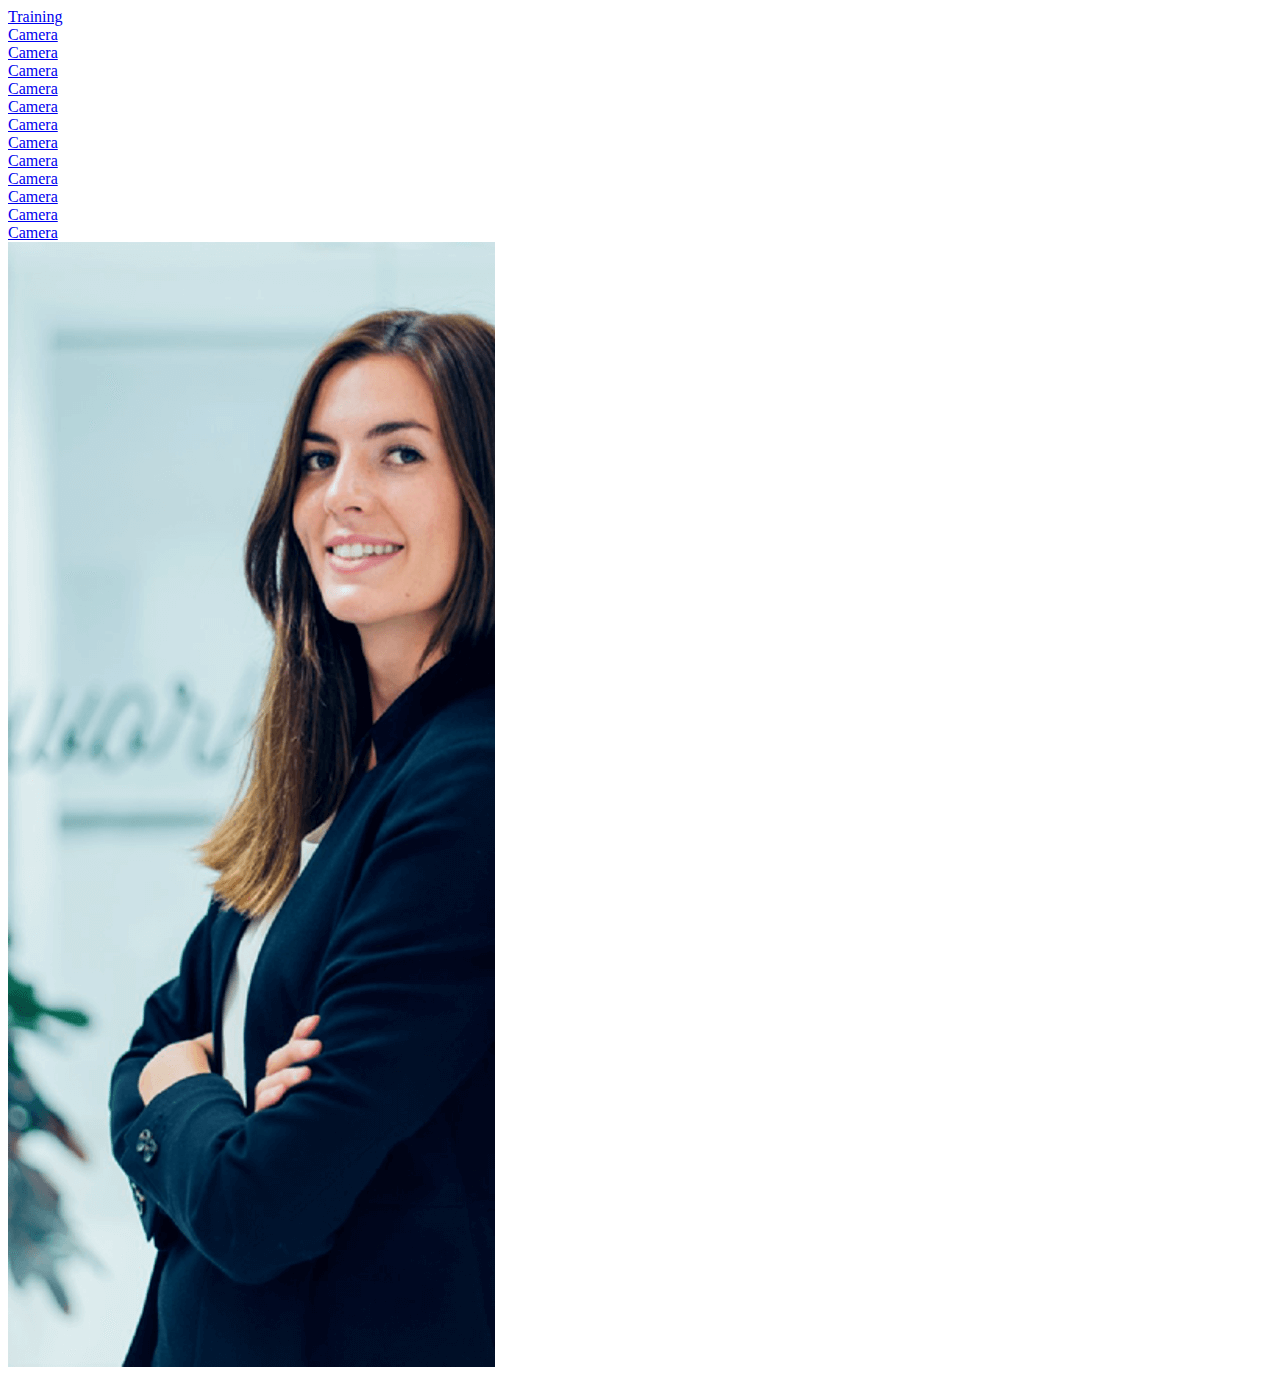
==== index.html @ 3b85b7d2 "App for nu group - First commit" ====
<!doctype html>
<html lang="en">
  <head>
    <!-- Required meta tags -->
    <meta charset="utf-8">
    <meta name="viewport" content="width=device-width, initial-scale=1, shrink-to-fit=no">

    <!-- Bootstrap CSS -->
    <link rel="stylesheet" href="https://cdn.jsdelivr.net/npm/bootstrap@4.6.0/dist/css/bootstrap.min.css" integrity="sha384-B0vP5xmATw1+K9KRQjQERJvTumQW0nPEzvF6L/Z6nronJ3oUOFUFpCjEUQouq2+l" crossorigin="anonymous">

    <title>nu: move Group – the future of property</title>
  </head>
  <body>
    <section class="container">
        <div class="row">
            <div class="col-sm-8 my-5">
                <div class="row">
                    <div class="col-sm-12">
                        <a href="doc/360-Camera.pdf" class="btn btn-primary btn-block">Training</a>
                    </div>
                    <div class="col-sm-4">
                        <a href="doc/360-Camera.pdf" class="btn btn-primary btn-block my-3">Camera</a>
                    </div>
                    <div class="col-sm-4">
                        <a href="doc/360-Camera.pdf" class="btn btn-primary btn-block my-3">Camera</a>
                    </div>
                    <div class="col-sm-4">
                        <a href="doc/360-Camera.pdf" class="btn btn-primary btn-block my-3">Camera</a>
                    </div>
                    <div class="col-sm-4">
                        <a href="doc/360-Camera.pdf" class="btn btn-primary btn-block my-3">Camera</a>
                    </div>
                    <div class="col-sm-4">
                        <a href="doc/360-Camera.pdf" class="btn btn-primary btn-block my-3">Camera</a>
                    </div>
                    <div class="col-sm-4">
                        <a href="doc/360-Camera.pdf" class="btn btn-primary btn-block my-3">Camera</a>
                    </div>
                    <div class="col-sm-4">
                        <a href="doc/360-Camera.pdf" class="btn btn-primary btn-block my-3">Camera</a>
                    </div>
                    <div class="col-sm-4">
                        <a href="doc/360-Camera.pdf" class="btn btn-primary btn-block my-3">Camera</a>
                    </div>
                    <div class="col-sm-4">
                        <a href="doc/360-Camera.pdf" class="btn btn-primary btn-block my-3">Camera</a>
                    </div>
                    <div class="col-sm-4">
                        <a href="doc/360-Camera.pdf" class="btn btn-primary btn-block my-3">Camera</a>
                    </div>
                    <div class="col-sm-4">
                        <a href="doc/360-Camera.pdf" class="btn btn-primary btn-block my-3">Camera</a>
                    </div>
                    <div class="col-sm-4">
                        <a href="doc/360-Camera.pdf" class="btn btn-primary btn-block my-3">Camera</a>
                    </div>
                </div>
            </div>
            <div class="col-sm-4">
                <img src="img/Picture1.png" class="img-fluid" alt="Lady photo">
            </div>
        </div>
    </section>

    <!-- Optional JavaScript; choose one of the two! -->

    <!-- Option 1: jQuery and Bootstrap Bundle (includes Popper) -->
    <script src="https://code.jquery.com/jquery-3.5.1.slim.min.js" integrity="sha384-DfXdz2htPH0lsSSs5nCTpuj/zy4C+OGpamoFVy38MVBnE+IbbVYUew+OrCXaRkfj" crossorigin="anonymous"></script>
    <script src="https://cdn.jsdelivr.net/npm/bootstrap@4.6.0/dist/js/bootstrap.bundle.min.js" integrity="sha384-Piv4xVNRyMGpqkS2by6br4gNJ7DXjqk09RmUpJ8jgGtD7zP9yug3goQfGII0yAns" crossorigin="anonymous"></script>

    <!-- Option 2: Separate Popper and Bootstrap JS -->
    <!--
    <script src="https://code.jquery.com/jquery-3.5.1.slim.min.js" integrity="sha384-DfXdz2htPH0lsSSs5nCTpuj/zy4C+OGpamoFVy38MVBnE+IbbVYUew+OrCXaRkfj" crossorigin="anonymous"></script>
    <script src="https://cdn.jsdelivr.net/npm/popper.js@1.16.1/dist/umd/popper.min.js" integrity="sha384-9/reFTGAW83EW2RDu2S0VKaIzap3H66lZH81PoYlFhbGU+6BZp6G7niu735Sk7lN" crossorigin="anonymous"></script>
    <script src="https://cdn.jsdelivr.net/npm/bootstrap@4.6.0/dist/js/bootstrap.min.js" integrity="sha384-+YQ4JLhjyBLPDQt//I+STsc9iw4uQqACwlvpslubQzn4u2UU2UFM80nGisd026JF" crossorigin="anonymous"></script>
    -->
  </body>
</html>
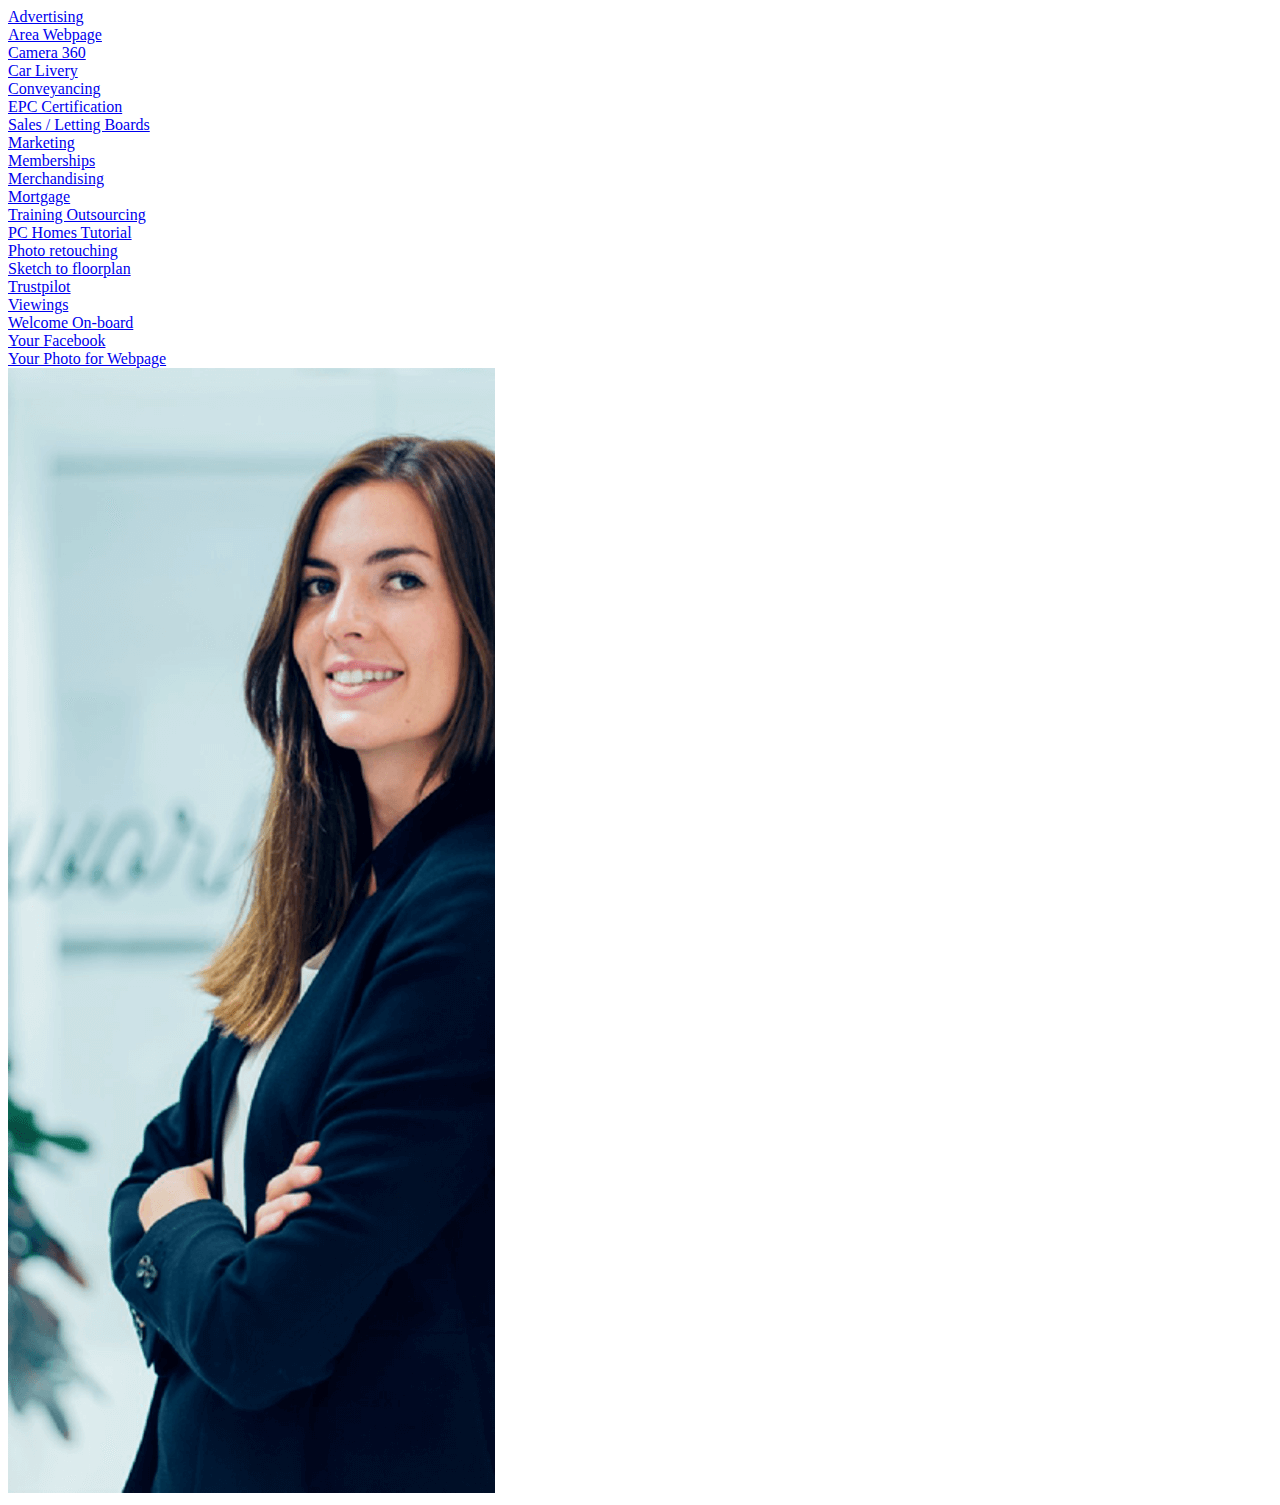
==== commit 612a0a28: "Delete traning button" ====
--- a/index.html
+++ b/index.html
@@ -15,48 +15,69 @@
         <div class="row">
             <div class="col-sm-8 my-5">
                 <div class="row">
-                    <div class="col-sm-12">
-                        <a href="doc/360-Camera.pdf" class="btn btn-primary btn-block">Training</a>
+                    <div class="col-sm-4">
+                        <a href="doc/Advertising.pdf" target="_blank" class="btn btn-primary btn-block my-3">Advertising</a>
                     </div>
                     <div class="col-sm-4">
-                        <a href="doc/360-Camera.pdf" class="btn btn-primary btn-block my-3">Camera</a>
+                        <a href="doc/Area Wepages.pdf" target="_blank" class="btn btn-primary btn-block my-3">Area Webpage</a>
                     </div>
                     <div class="col-sm-4">
-                        <a href="doc/360-Camera.pdf" class="btn btn-primary btn-block my-3">Camera</a>
+                        <a href="doc/Camera 360 .pdf" target="_blank" class="btn btn-primary btn-block my-3">Camera 360</a>
                     </div>
                     <div class="col-sm-4">
-                        <a href="doc/360-Camera.pdf" class="btn btn-primary btn-block my-3">Camera</a>
+                        <a href="doc/Car Livery design (1).pdf" target="_blank" class="btn btn-primary btn-block my-3">Car Livery</a>
                     </div>
                     <div class="col-sm-4">
-                        <a href="doc/360-Camera.pdf" class="btn btn-primary btn-block my-3">Camera</a>
+                        <a href="doc/Conveyancing.pdf" target="_blank" class="btn btn-primary btn-block my-3">Conveyancing</a>
                     </div>
                     <div class="col-sm-4">
-                        <a href="doc/360-Camera.pdf" class="btn btn-primary btn-block my-3">Camera</a>
+                        <a href="doc/EPC.pdf" target="_blank" class="btn btn-primary btn-block my-3">EPC Certification</a>
                     </div>
                     <div class="col-sm-4">
-                        <a href="doc/360-Camera.pdf" class="btn btn-primary btn-block my-3">Camera</a>
+                        <a href="doc/For Sale Boards.pdf" target="_blank" class="btn btn-primary btn-block my-3">Sales / Letting Boards</a>
                     </div>
                     <div class="col-sm-4">
-                        <a href="doc/360-Camera.pdf" class="btn btn-primary btn-block my-3">Camera</a>
+                        <a href="doc/Marketing Matarial.pdf" target="_blank" class="btn btn-primary btn-block my-3">Marketing</a>
                     </div>
                     <div class="col-sm-4">
-                        <a href="doc/360-Camera.pdf" class="btn btn-primary btn-block my-3">Camera</a>
+                        <a href="doc/Memberships.pdf" target="_blank" class="btn btn-primary btn-block my-3">Memberships</a>
                     </div>
                     <div class="col-sm-4">
-                        <a href="doc/360-Camera.pdf" class="btn btn-primary btn-block my-3">Camera</a>
+                        <a href="doc/Merchandising .pdf" target="_blank" class="btn btn-primary btn-block my-3">Merchandising</a>
                     </div>
                     <div class="col-sm-4">
-                        <a href="doc/360-Camera.pdf" class="btn btn-primary btn-block my-3">Camera</a>
+                        <a href="doc/Mortgage.pdf" target="_blank" class="btn btn-primary btn-block my-3">Mortgage</a>
                     </div>
                     <div class="col-sm-4">
-                        <a href="doc/360-Camera.pdf" class="btn btn-primary btn-block my-3">Camera</a>
+                        <a href="doc/Outsourced training certifactions.pdf" target="_blank" class="btn btn-primary btn-block my-3">Training Outsourcing</a>
                     </div>
                     <div class="col-sm-4">
-                        <a href="doc/360-Camera.pdf" class="btn btn-primary btn-block my-3">Camera</a>
+                        <a href="doc/PC homes Tutorial.pdf" target="_blank" class="btn btn-primary btn-block my-3">PC Homes Tutorial</a>
+                    </div>
+                    <div class="col-sm-4">
+                        <a href="doc/Photo retouching .pdf" target="_blank" class="btn btn-primary btn-block my-3">Photo retouching</a>
+                    </div>
+                    <div class="col-sm-4">
+                        <a href="doc/Sketch to floorplans.pdf" target="_blank" class="btn btn-primary btn-block my-3">Sketch to floorplan</a>
+                    </div>
+                    <div class="col-sm-4">
+                        <a href="doc/Trust Pilot.pdf" target="_blank" class="btn btn-primary btn-block my-3">Trustpilot</a>
+                    </div>
+                    <div class="col-sm-4">
+                        <a href="doc/Viewings.pdf" target="_blank" class="btn btn-primary btn-block my-3">Viewings</a>
+                    </div>
+                    <div class="col-sm-4">
+                        <a href="doc/Welcome to franchisee.pdf" target="_blank" class="btn btn-primary btn-block my-3">Welcome On-board</a>
+                    </div>
+                    <div class="col-sm-4">
+                        <a href="doc/Your Facebook.pdf" target="_blank" class="btn btn-primary btn-block my-3">Your Facebook</a>
+                    </div>
+                    <div class="col-sm-4">
+                        <a href="doc/Your Photo for Wepage.pdf" target="_blank" class="btn btn-primary btn-block my-3">Your Photo for Webpage</a>
                     </div>
                 </div>
             </div>
-            <div class="col-sm-4">
+            <div class="col-sm-3">
                 <img src="img/Picture1.png" class="img-fluid" alt="Lady photo">
             </div>
         </div>
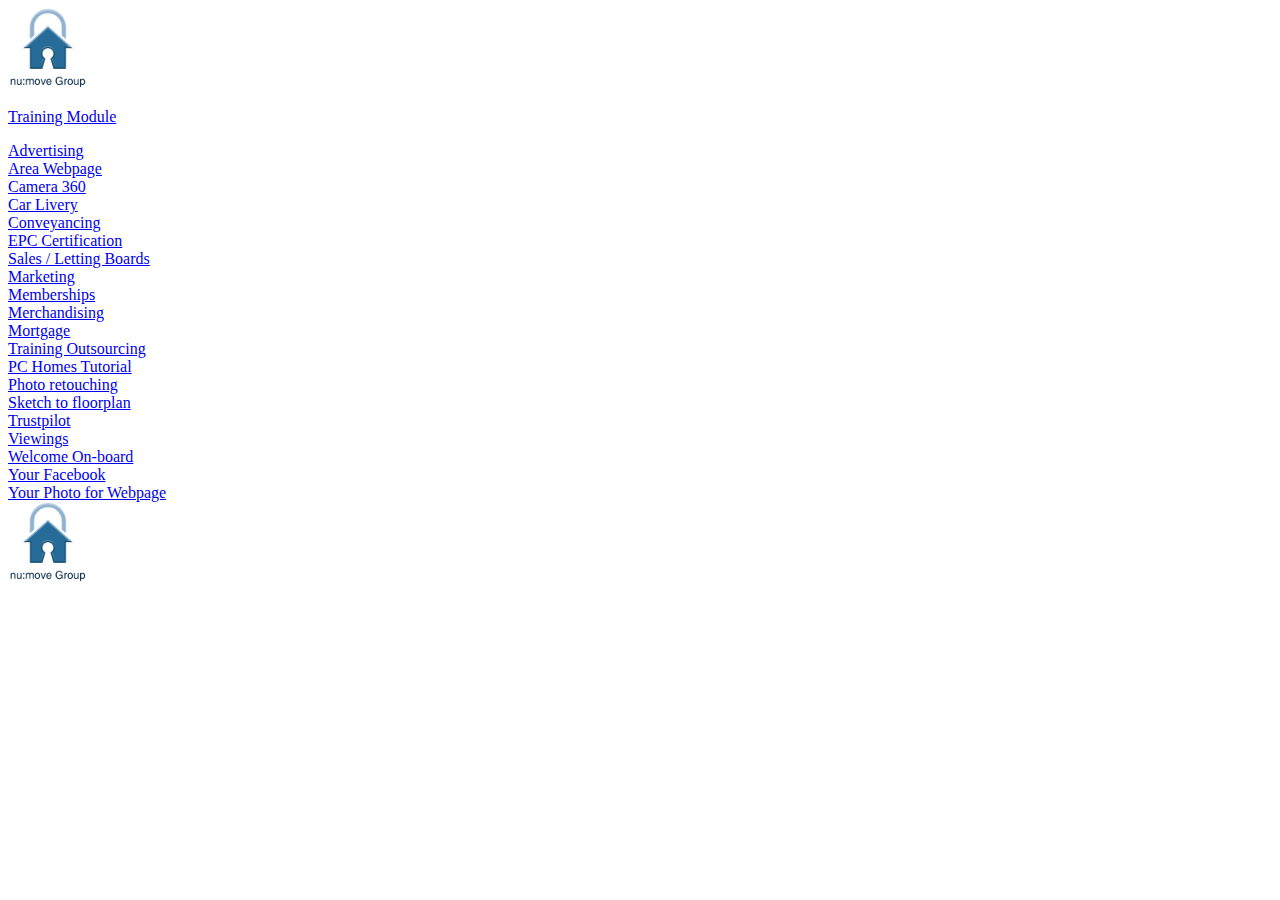
==== commit d315e803: "added Favicon, logo, header and footer" ====
--- a/index.html
+++ b/index.html
@@ -1,84 +1,116 @@
 <!doctype html>
 <html lang="en">
-  <head>
+
+<head>
     <!-- Required meta tags -->
     <meta charset="utf-8">
     <meta name="viewport" content="width=device-width, initial-scale=1, shrink-to-fit=no">
+    <link rel="apple-touch-icon" sizes="180x180" href="/apple-touch-icon.png">
+    <link rel="icon" type="image/png" sizes="32x32" href="/favicon-32x32.png">
+    <link rel="icon" type="image/png" sizes="16x16" href="/favicon-16x16.png">
+    <link rel="manifest" href="/site.webmanifest">
 
     <!-- Bootstrap CSS -->
-    <link rel="stylesheet" href="https://cdn.jsdelivr.net/npm/bootstrap@4.6.0/dist/css/bootstrap.min.css" integrity="sha384-B0vP5xmATw1+K9KRQjQERJvTumQW0nPEzvF6L/Z6nronJ3oUOFUFpCjEUQouq2+l" crossorigin="anonymous">
+    <link rel="stylesheet" href="https://cdn.jsdelivr.net/npm/bootstrap@4.6.0/dist/css/bootstrap.min.css"
+        integrity="sha384-B0vP5xmATw1+K9KRQjQERJvTumQW0nPEzvF6L/Z6nronJ3oUOFUFpCjEUQouq2+l" crossorigin="anonymous">
 
-    <title>nu: move Group – the future of property</title>
-  </head>
-  <body>
+    <title>nu: move Group – Training Module</title>
+</head>
+
+<body>
+    <section class="container">
+        <nav class="navbar navbar-light bg-light">
+            <a class="navbar-brand" href="#"> 
+                <img class="img-fluid" width="80px" src="img/MediumSquareLogo.png" alt="">
+                <p class="d-inline-block w-100 text-center">Training Module</p></a>
+        </nav>
+    </section>
     <section class="container">
         <div class="row">
-            <div class="col-sm-8 my-5">
+            <div class="col-sm-12 my-3">
                 <div class="row">
                     <div class="col-sm-4">
-                        <a href="doc/Advertising.pdf" target="_blank" class="btn btn-primary btn-block my-3">Advertising</a>
+                        <a href="doc/Advertising.pdf" target="_blank"
+                            class="btn btn-primary btn-block my-3">Advertising</a>
                     </div>
                     <div class="col-sm-4">
-                        <a href="doc/Area Wepages.pdf" target="_blank" class="btn btn-primary btn-block my-3">Area Webpage</a>
+                        <a href="doc/Area Wepages.pdf" target="_blank" class="btn btn-primary btn-block my-3">Area
+                            Webpage</a>
                     </div>
                     <div class="col-sm-4">
-                        <a href="doc/Camera 360 .pdf" target="_blank" class="btn btn-primary btn-block my-3">Camera 360</a>
+                        <a href="doc/Camera 360 .pdf" target="_blank" class="btn btn-primary btn-block my-3">Camera
+                            360</a>
                     </div>
                     <div class="col-sm-4">
-                        <a href="doc/Car Livery design (1).pdf" target="_blank" class="btn btn-primary btn-block my-3">Car Livery</a>
+                        <a href="doc/Car Livery design (1).pdf" target="_blank"
+                            class="btn btn-primary btn-block my-3">Car Livery</a>
                     </div>
                     <div class="col-sm-4">
-                        <a href="doc/Conveyancing.pdf" target="_blank" class="btn btn-primary btn-block my-3">Conveyancing</a>
+                        <a href="doc/Conveyancing.pdf" target="_blank"
+                            class="btn btn-primary btn-block my-3">Conveyancing</a>
                     </div>
                     <div class="col-sm-4">
-                        <a href="doc/EPC.pdf" target="_blank" class="btn btn-primary btn-block my-3">EPC Certification</a>
+                        <a href="doc/EPC.pdf" target="_blank" class="btn btn-primary btn-block my-3">EPC
+                            Certification</a>
                     </div>
                     <div class="col-sm-4">
-                        <a href="doc/For Sale Boards.pdf" target="_blank" class="btn btn-primary btn-block my-3">Sales / Letting Boards</a>
+                        <a href="doc/For Sale Boards.pdf" target="_blank" class="btn btn-primary btn-block my-3">Sales /
+                            Letting Boards</a>
                     </div>
                     <div class="col-sm-4">
-                        <a href="doc/Marketing Matarial.pdf" target="_blank" class="btn btn-primary btn-block my-3">Marketing</a>
+                        <a href="doc/Marketing Matarial.pdf" target="_blank"
+                            class="btn btn-primary btn-block my-3">Marketing</a>
                     </div>
                     <div class="col-sm-4">
-                        <a href="doc/Memberships.pdf" target="_blank" class="btn btn-primary btn-block my-3">Memberships</a>
+                        <a href="doc/Memberships.pdf" target="_blank"
+                            class="btn btn-primary btn-block my-3">Memberships</a>
                     </div>
                     <div class="col-sm-4">
-                        <a href="doc/Merchandising .pdf" target="_blank" class="btn btn-primary btn-block my-3">Merchandising</a>
+                        <a href="doc/Merchandising .pdf" target="_blank"
+                            class="btn btn-primary btn-block my-3">Merchandising</a>
                     </div>
                     <div class="col-sm-4">
                         <a href="doc/Mortgage.pdf" target="_blank" class="btn btn-primary btn-block my-3">Mortgage</a>
                     </div>
                     <div class="col-sm-4">
-                        <a href="doc/Outsourced training certifactions.pdf" target="_blank" class="btn btn-primary btn-block my-3">Training Outsourcing</a>
+                        <a href="doc/Outsourced training certifactions.pdf" target="_blank"
+                            class="btn btn-primary btn-block my-3">Training Outsourcing</a>
                     </div>
                     <div class="col-sm-4">
-                        <a href="doc/PC homes Tutorial.pdf" target="_blank" class="btn btn-primary btn-block my-3">PC Homes Tutorial</a>
+                        <a href="doc/PC homes Tutorial.pdf" target="_blank" class="btn btn-primary btn-block my-3">PC
+                            Homes Tutorial</a>
                     </div>
                     <div class="col-sm-4">
-                        <a href="doc/Photo retouching .pdf" target="_blank" class="btn btn-primary btn-block my-3">Photo retouching</a>
+                        <a href="doc/Photo retouching .pdf" target="_blank" class="btn btn-primary btn-block my-3">Photo
+                            retouching</a>
                     </div>
                     <div class="col-sm-4">
-                        <a href="doc/Sketch to floorplans.pdf" target="_blank" class="btn btn-primary btn-block my-3">Sketch to floorplan</a>
+                        <a href="doc/Sketch to floorplans.pdf" target="_blank"
+                            class="btn btn-primary btn-block my-3">Sketch to floorplan</a>
                     </div>
                     <div class="col-sm-4">
-                        <a href="doc/Trust Pilot.pdf" target="_blank" class="btn btn-primary btn-block my-3">Trustpilot</a>
+                        <a href="doc/Trust Pilot.pdf" target="_blank"
+                            class="btn btn-primary btn-block my-3">Trustpilot</a>
                     </div>
                     <div class="col-sm-4">
                         <a href="doc/Viewings.pdf" target="_blank" class="btn btn-primary btn-block my-3">Viewings</a>
                     </div>
                     <div class="col-sm-4">
-                        <a href="doc/Welcome to franchisee.pdf" target="_blank" class="btn btn-primary btn-block my-3">Welcome On-board</a>
+                        <a href="doc/Welcome to franchisee.pdf" target="_blank"
+                            class="btn btn-primary btn-block my-3">Welcome On-board</a>
                     </div>
                     <div class="col-sm-4">
-                        <a href="doc/Your Facebook.pdf" target="_blank" class="btn btn-primary btn-block my-3">Your Facebook</a>
+                        <a href="doc/Your Facebook.pdf" target="_blank" class="btn btn-primary btn-block my-3">Your
+                            Facebook</a>
                     </div>
                     <div class="col-sm-4">
-                        <a href="doc/Your Photo for Wepage.pdf" target="_blank" class="btn btn-primary btn-block my-3">Your Photo for Webpage</a>
+                        <a href="doc/Your Photo for Wepage.pdf" target="_blank"
+                            class="btn btn-primary btn-block my-3">Your Photo for Webpage</a>
                     </div>
                 </div>
             </div>
-            <div class="col-sm-3">
-                <img src="img/Picture1.png" class="img-fluid" alt="Lady photo">
+            <div class="col-sm-12 text-center">
+                <img class="img-fluid" width="80px" src="img/MediumSquareLogo.png" alt="">
             </div>
         </div>
     </section>
@@ -86,8 +118,12 @@
     <!-- Optional JavaScript; choose one of the two! -->
 
     <!-- Option 1: jQuery and Bootstrap Bundle (includes Popper) -->
-    <script src="https://code.jquery.com/jquery-3.5.1.slim.min.js" integrity="sha384-DfXdz2htPH0lsSSs5nCTpuj/zy4C+OGpamoFVy38MVBnE+IbbVYUew+OrCXaRkfj" crossorigin="anonymous"></script>
-    <script src="https://cdn.jsdelivr.net/npm/bootstrap@4.6.0/dist/js/bootstrap.bundle.min.js" integrity="sha384-Piv4xVNRyMGpqkS2by6br4gNJ7DXjqk09RmUpJ8jgGtD7zP9yug3goQfGII0yAns" crossorigin="anonymous"></script>
+    <script src="https://code.jquery.com/jquery-3.5.1.slim.min.js"
+        integrity="sha384-DfXdz2htPH0lsSSs5nCTpuj/zy4C+OGpamoFVy38MVBnE+IbbVYUew+OrCXaRkfj"
+        crossorigin="anonymous"></script>
+    <script src="https://cdn.jsdelivr.net/npm/bootstrap@4.6.0/dist/js/bootstrap.bundle.min.js"
+        integrity="sha384-Piv4xVNRyMGpqkS2by6br4gNJ7DXjqk09RmUpJ8jgGtD7zP9yug3goQfGII0yAns"
+        crossorigin="anonymous"></script>
 
     <!-- Option 2: Separate Popper and Bootstrap JS -->
     <!--
@@ -95,5 +131,6 @@
     <script src="https://cdn.jsdelivr.net/npm/popper.js@1.16.1/dist/umd/popper.min.js" integrity="sha384-9/reFTGAW83EW2RDu2S0VKaIzap3H66lZH81PoYlFhbGU+6BZp6G7niu735Sk7lN" crossorigin="anonymous"></script>
     <script src="https://cdn.jsdelivr.net/npm/bootstrap@4.6.0/dist/js/bootstrap.min.js" integrity="sha384-+YQ4JLhjyBLPDQt//I+STsc9iw4uQqACwlvpslubQzn4u2UU2UFM80nGisd026JF" crossorigin="anonymous"></script>
     -->
-  </body>
+</body>
+
 </html>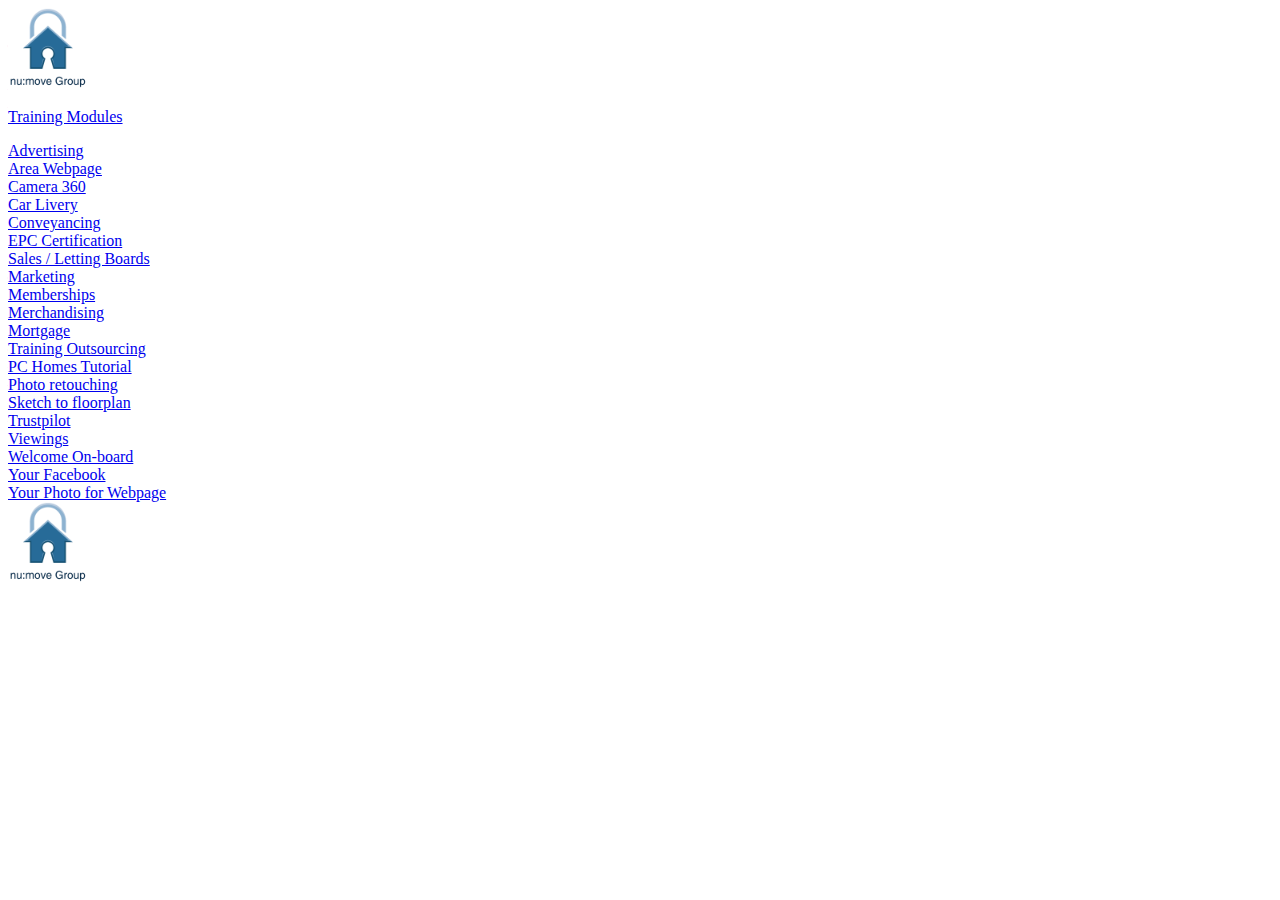
==== commit eb64834e: "spelling changes" ====
--- a/index.html
+++ b/index.html
@@ -5,16 +5,37 @@
     <!-- Required meta tags -->
     <meta charset="utf-8">
     <meta name="viewport" content="width=device-width, initial-scale=1, shrink-to-fit=no">
-    <link rel="apple-touch-icon" sizes="180x180" href="/apple-touch-icon.png">
-    <link rel="icon" type="image/png" sizes="32x32" href="/favicon-32x32.png">
-    <link rel="icon" type="image/png" sizes="16x16" href="/favicon-16x16.png">
-    <link rel="manifest" href="/site.webmanifest">
+    
+    <title>Training Module</title>
+    <meta name="description" content="This is the training module app for nu: move Group">
+
+    
+    <script src="/js/app.js"></script>
+    <link rel="manifest" href="/manifest.json">
+
+    <link rel="apple-touch-icon" sizes="180x180" href="/apple-touch-icon.png?">
+    <link rel="apple-touch-icon-precomposed" href="icon" />
+    <link rel="icon" type="image/png" sizes="32x32" href="/favicon-32x32.png?">
+    <link rel="icon" type="image/png" sizes="16x16" href="/favicon-16x16.png?">
+    <link rel="manifest" href="/site.webmanifest?">
+    <link rel="shortcut icon" type="image/x-icon" href="favicon.ico?">
+    <meta name="mobile-web-app-capable" content="yes">
+    <meta name="apple-mobile-web-app-capable" content="yes">
+    <meta name="theme-color" content="white">
+    <meta name="apple-mobile-web-app-status-bar-style" content="white">
+
+    <meta property="og:title" content="Training Modules" />
+    <meta property="og:description" content="This is the training module for nu: move Group" />
+    <meta property="og:url" content="https://jithinthc.github.io/app/" />
+    <meta property="og:image" content="https://jithinthc.github.io/app/img/MediumSquareLogo.png" />
+    <meta property="og:type" content="company" />
+
 
     <!-- Bootstrap CSS -->
     <link rel="stylesheet" href="https://cdn.jsdelivr.net/npm/bootstrap@4.6.0/dist/css/bootstrap.min.css"
         integrity="sha384-B0vP5xmATw1+K9KRQjQERJvTumQW0nPEzvF6L/Z6nronJ3oUOFUFpCjEUQouq2+l" crossorigin="anonymous">
+        <link rel="stylesheet" href="css/style.css">
 
-    <title>nu: move Group – Training Module</title>
 </head>
 
 <body>
@@ -22,7 +43,7 @@
         <nav class="navbar navbar-light bg-light">
             <a class="navbar-brand" href="#"> 
                 <img class="img-fluid" width="80px" src="img/MediumSquareLogo.png" alt="">
-                <p class="d-inline-block w-100 text-center">Training Module</p></a>
+                <p class="d-inline-block w-100 text-center">Training Modules</p></a>
         </nav>
     </section>
     <section class="container">
@@ -115,22 +136,6 @@
         </div>
     </section>
 
-    <!-- Optional JavaScript; choose one of the two! -->
-
-    <!-- Option 1: jQuery and Bootstrap Bundle (includes Popper) -->
-    <script src="https://code.jquery.com/jquery-3.5.1.slim.min.js"
-        integrity="sha384-DfXdz2htPH0lsSSs5nCTpuj/zy4C+OGpamoFVy38MVBnE+IbbVYUew+OrCXaRkfj"
-        crossorigin="anonymous"></script>
-    <script src="https://cdn.jsdelivr.net/npm/bootstrap@4.6.0/dist/js/bootstrap.bundle.min.js"
-        integrity="sha384-Piv4xVNRyMGpqkS2by6br4gNJ7DXjqk09RmUpJ8jgGtD7zP9yug3goQfGII0yAns"
-        crossorigin="anonymous"></script>
-
-    <!-- Option 2: Separate Popper and Bootstrap JS -->
-    <!--
-    <script src="https://code.jquery.com/jquery-3.5.1.slim.min.js" integrity="sha384-DfXdz2htPH0lsSSs5nCTpuj/zy4C+OGpamoFVy38MVBnE+IbbVYUew+OrCXaRkfj" crossorigin="anonymous"></script>
-    <script src="https://cdn.jsdelivr.net/npm/popper.js@1.16.1/dist/umd/popper.min.js" integrity="sha384-9/reFTGAW83EW2RDu2S0VKaIzap3H66lZH81PoYlFhbGU+6BZp6G7niu735Sk7lN" crossorigin="anonymous"></script>
-    <script src="https://cdn.jsdelivr.net/npm/bootstrap@4.6.0/dist/js/bootstrap.min.js" integrity="sha384-+YQ4JLhjyBLPDQt//I+STsc9iw4uQqACwlvpslubQzn4u2UU2UFM80nGisd026JF" crossorigin="anonymous"></script>
-    -->
 </body>
 
 </html>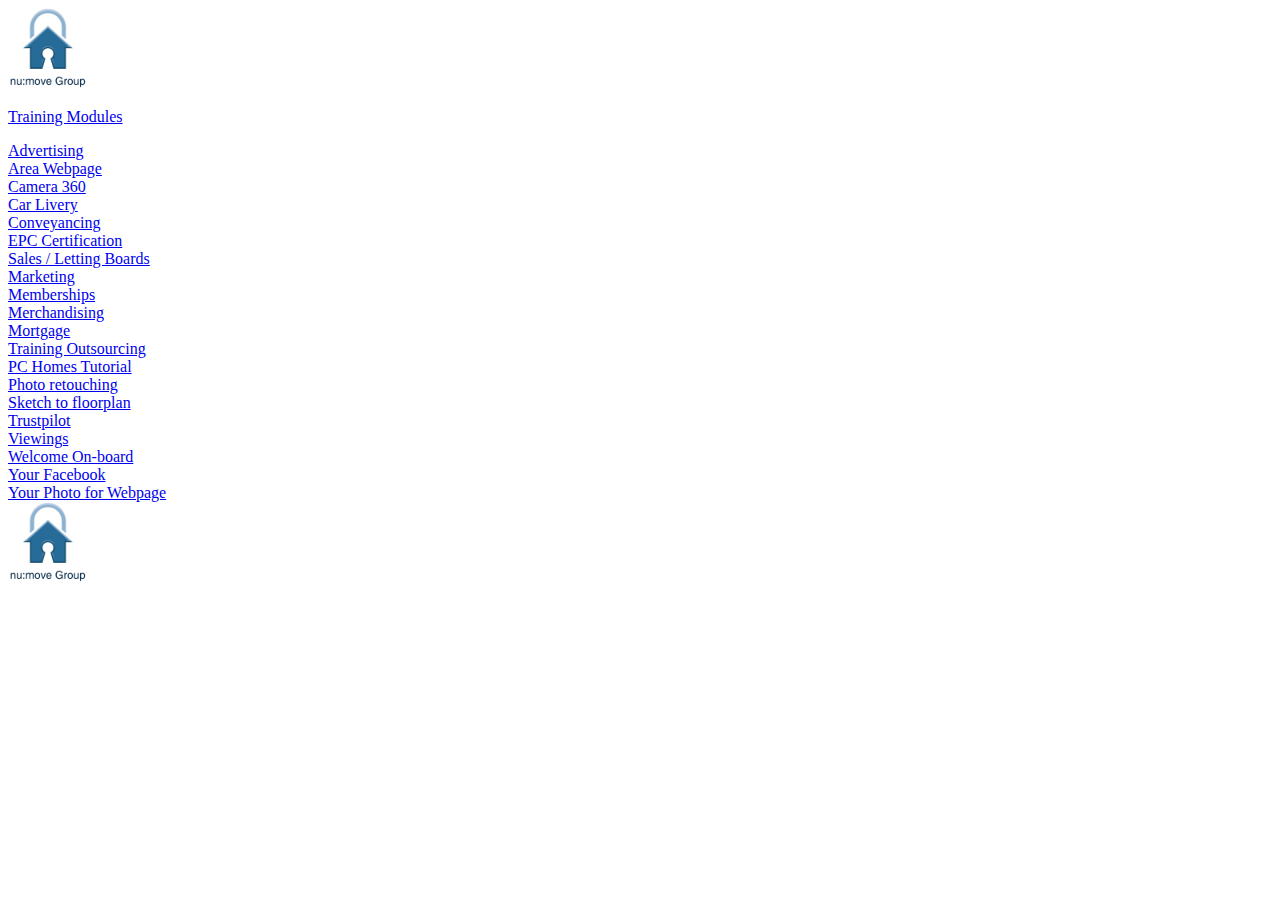
==== commit f01340e9: "manifest changes" ====
--- a/index.html
+++ b/index.html
@@ -4,28 +4,23 @@
 <head>
     <!-- Required meta tags -->
     <meta charset="utf-8">
-    <meta name="viewport" content="width=device-width, initial-scale=1, shrink-to-fit=no">
+    <meta name="viewport" content="width=device-width, initial-scale=1">
+    <meta http-equiv="X-UA-Compatible" content="ie=edge">
     
-    <title>Training Module</title>
-    <meta name="description" content="This is the training module app for nu: move Group">
+    <title>Training Modules</title>
+    <meta name="description" content="This is the training modules for nu: move Group">
 
     
-    <script src="/js/app.js"></script>
+    <meta name="theme-color" content="black">
+    <meta name="apple-mobile-web-app-status-bar-style" content="#2b6b97">
+
+    
     <link rel="manifest" href="/manifest.json">
 
-    <link rel="apple-touch-icon" sizes="180x180" href="/apple-touch-icon.png?">
-    <link rel="apple-touch-icon-precomposed" href="icon" />
-    <link rel="icon" type="image/png" sizes="32x32" href="/favicon-32x32.png?">
-    <link rel="icon" type="image/png" sizes="16x16" href="/favicon-16x16.png?">
-    <link rel="manifest" href="/site.webmanifest?">
     <link rel="shortcut icon" type="image/x-icon" href="favicon.ico?">
-    <meta name="mobile-web-app-capable" content="yes">
-    <meta name="apple-mobile-web-app-capable" content="yes">
-    <meta name="theme-color" content="white">
-    <meta name="apple-mobile-web-app-status-bar-style" content="white">
 
     <meta property="og:title" content="Training Modules" />
-    <meta property="og:description" content="This is the training module for nu: move Group" />
+    <meta property="og:description" content="This is the training modules for nu: move Group" />
     <meta property="og:url" content="https://jithinthc.github.io/app/" />
     <meta property="og:image" content="https://jithinthc.github.io/app/img/MediumSquareLogo.png" />
     <meta property="og:type" content="company" />
@@ -136,6 +131,7 @@
         </div>
     </section>
 
+    <script src="/js/app.js"></script>
 </body>
 
 </html>